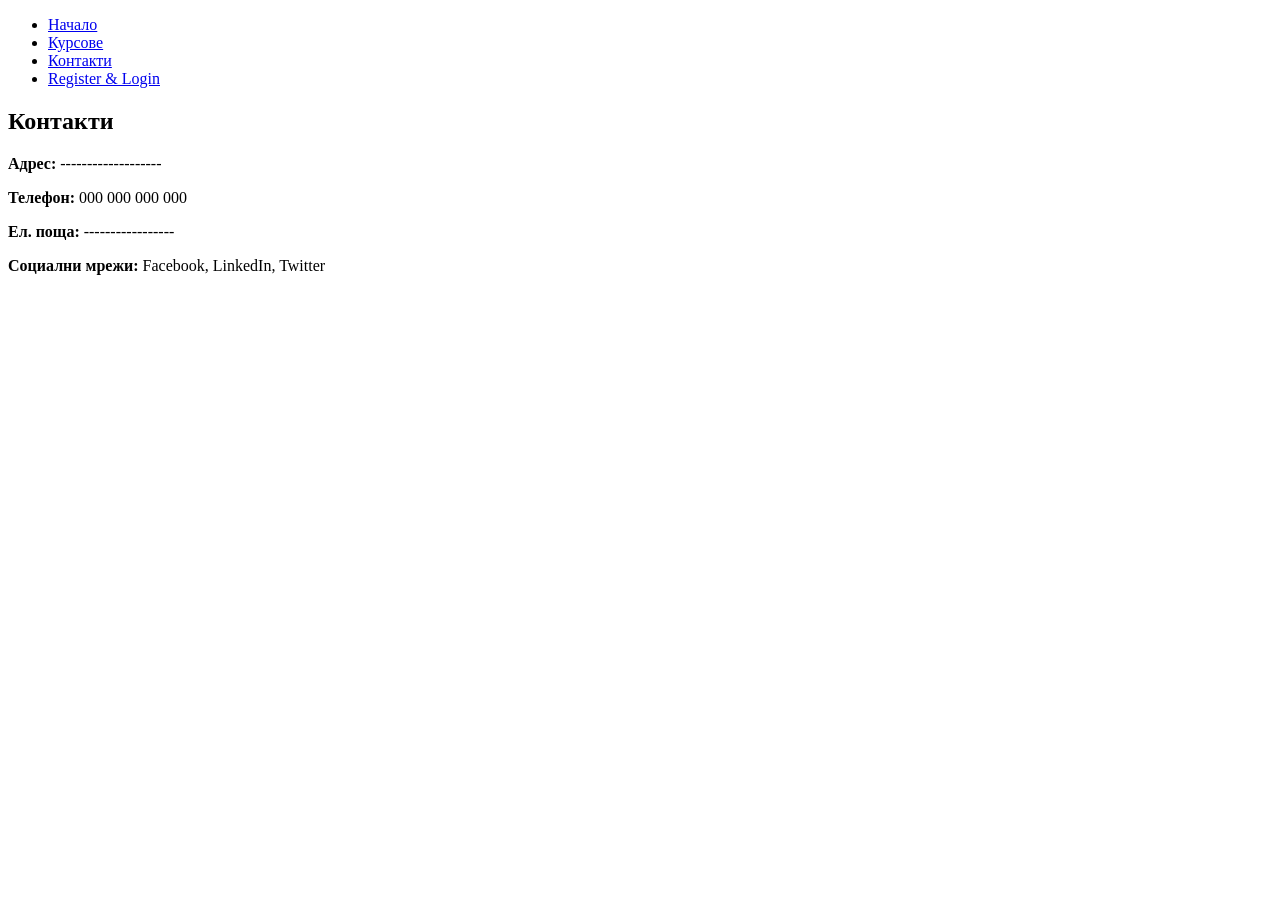
==== contacts.html @ 620bf730 "Add files via upload" ====
<!DOCTYPE html>
<html lang="en">
<head>
    <meta charset="UTF-8">
    <meta name="viewport" content="width=device-width, initial-scale=1.0">
    <title>Контакти</title>
</head>
<body>
    <header>
        <nav>
            <ul>
                <li><a href="index.html">Начало</a></li>
                <li><a href="courses.html">Курсове</a></li>
                <li><a href="contacts.html">Контакти</a></li>
                <li><a href="regAndLogin.html">Register & Login</a></li>
            </ul>
        </nav>
    </header>

    <main>
        <h2>Контакти</h2> 
        <section>
            <p><strong>Адрес:</strong> -------------------</p> 
            <p><strong>Телефон:</strong> 000 000 000 000</p> 
            <p><strong>Ел. поща:</strong> -----------------</p>
            <p><strong>Социални мрежи:</strong> Facebook, LinkedIn, Twitter</p> 
        </section>
    </main>

</body>
</html>
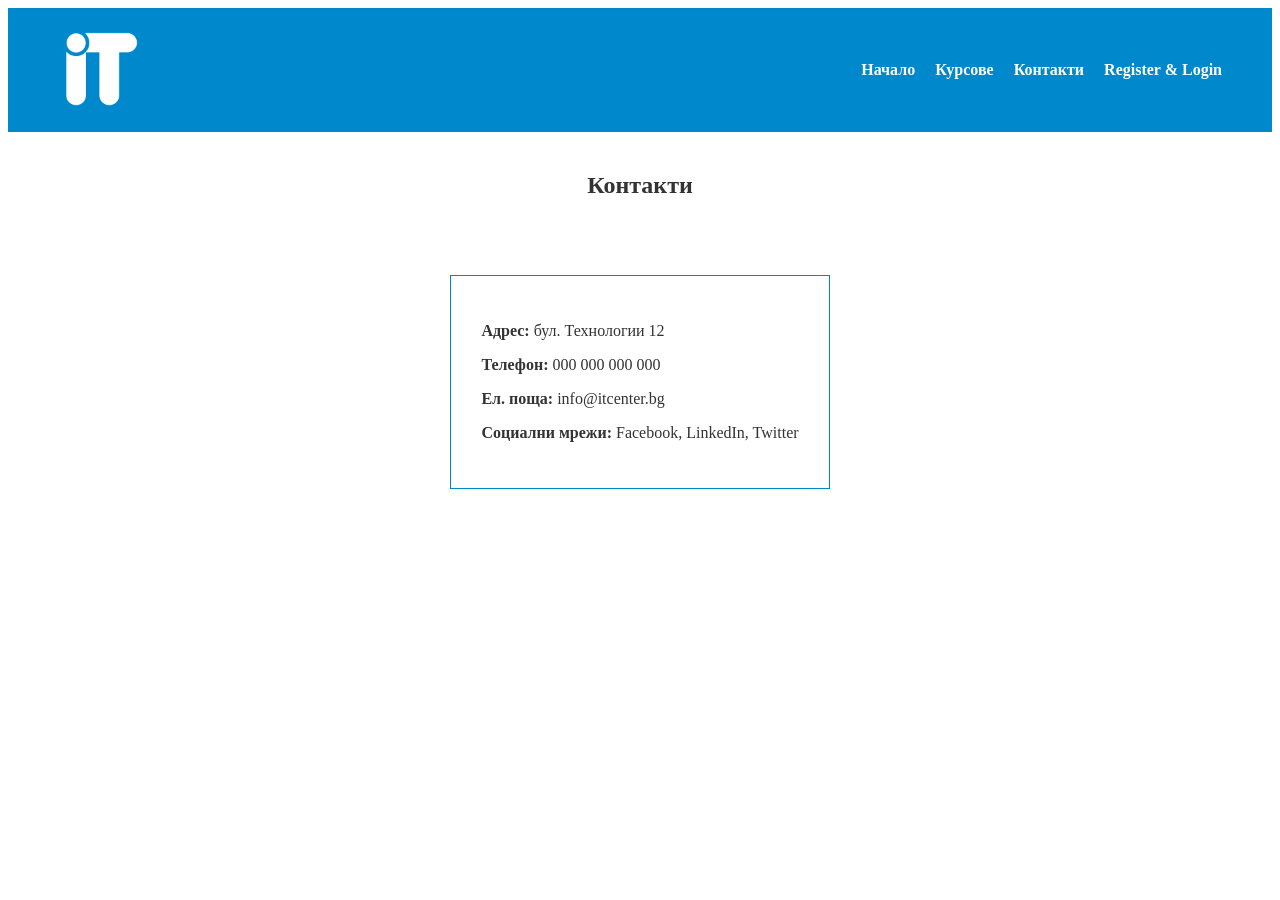
==== commit 289e64f2: "Add files via upload" ====
--- a/contacts.html
+++ b/contacts.html
@@ -1,12 +1,16 @@
 <!DOCTYPE html>
-<html lang="en">
+<html lang="bg">
 <head>
     <meta charset="UTF-8">
     <meta name="viewport" content="width=device-width, initial-scale=1.0">
     <title>Контакти</title>
+    <link rel="stylesheet" href="style.css">
 </head>
 <body>
     <header>
+        <div class="logo">
+            <img src="Att/it-2-logo-png-transparent.png" alt="Лого" width="100" height="100">
+        </div>
         <nav>
             <ul>
                 <li><a href="index.html">Начало</a></li>
@@ -17,15 +21,15 @@
         </nav>
     </header>
 
-    <main>
-        <h2>Контакти</h2> 
-        <section>
-            <p><strong>Адрес:</strong> -------------------</p> 
+    <main class="container">
+        <h2>Контакти</h2>
+        <br><br> 
+        <section class="contact-info box">
+            <p><strong>Адрес:</strong> бул. Технологии 12</p> 
             <p><strong>Телефон:</strong> 000 000 000 000</p> 
-            <p><strong>Ел. поща:</strong> -----------------</p>
+            <p><strong>Ел. поща:</strong> info@itcenter.bg</p>
             <p><strong>Социални мрежи:</strong> Facebook, LinkedIn, Twitter</p> 
         </section>
     </main>
-
 </body>
 </html>
--- a/style.css
+++ b/style.css
@@ -0,0 +1,133 @@
+body {
+    color: #333;
+}
+
+header {
+    background-color: #0088CC;
+    color: white;
+    padding: 10px 40px;
+    display: flex;
+    justify-content: space-between;
+    align-items: center;
+}
+
+nav ul {
+    list-style: none;
+    display: flex;
+}
+
+nav a {
+    color: white;
+    text-decoration: none;
+    font-weight: bolder;
+    padding: 5px 10px;
+}
+
+.container {
+    display: flex;
+    flex-direction: column;
+    align-items: center;
+    text-align: center;
+    padding: 20px;
+}
+
+.centered-text {
+    text-align: center;
+}
+
+.btn {
+    background-color: #0088CC;
+    color: white;
+    border: 2px solid #0088CC;
+    padding: 10px 20px;
+    font-weight: bold;
+}
+
+.btn-secondary {
+    background-color: #7f8c8d;
+    border: 2px solid #7f8c8d;
+}
+
+
+/* 1 */
+
+.benefits-list {
+    list-style-position: inside;
+    margin-bottom: 20px;
+    text-align: left;
+    display: inline-block;
+}
+
+/* 2 */
+
+.courses-container {
+    display: flex;
+    flex-wrap: wrap;           
+    gap: 30px;                 
+    justify-content: center;
+    margin-top: 30px;
+}
+
+.course-card {
+    background-color: white;
+    border: 8px solid #0088CC;
+    padding: 20px;
+    width: 320px;              
+    text-align: center;
+}
+
+.course-card img {
+    max-width: 100%;           
+    height: auto;
+    margin-bottom: 15px;
+    border: 5px solid #0088CC; 
+}
+
+/* 3 */
+
+.box {
+    background-color: white;
+    padding: 30px;
+    border: 1px solid #0088CC;
+    margin-top: 20px;
+    text-align: left;
+}
+
+
+/* 4 */
+
+.forms-container {
+    display: flex;
+    justify-content: center;
+    gap: 40px;                 
+    flex-wrap: wrap;
+    margin-top: 30px;
+}
+
+.form-box {
+    background-color: white;
+    padding: 30px;
+    border: 1px solid #0088CC;
+    width: 300px;
+}
+
+.form-box h3 {
+    margin-bottom: 20px;
+    text-align: center;
+}
+
+form {
+    display: flex;
+    flex-direction: column;    
+}
+
+form label {
+    margin-bottom: 5px;
+    text-align: left;
+}
+
+form input {
+    padding: 10px;
+    margin-bottom: 15px;
+    border: 1px solid #0088CC;
+}
